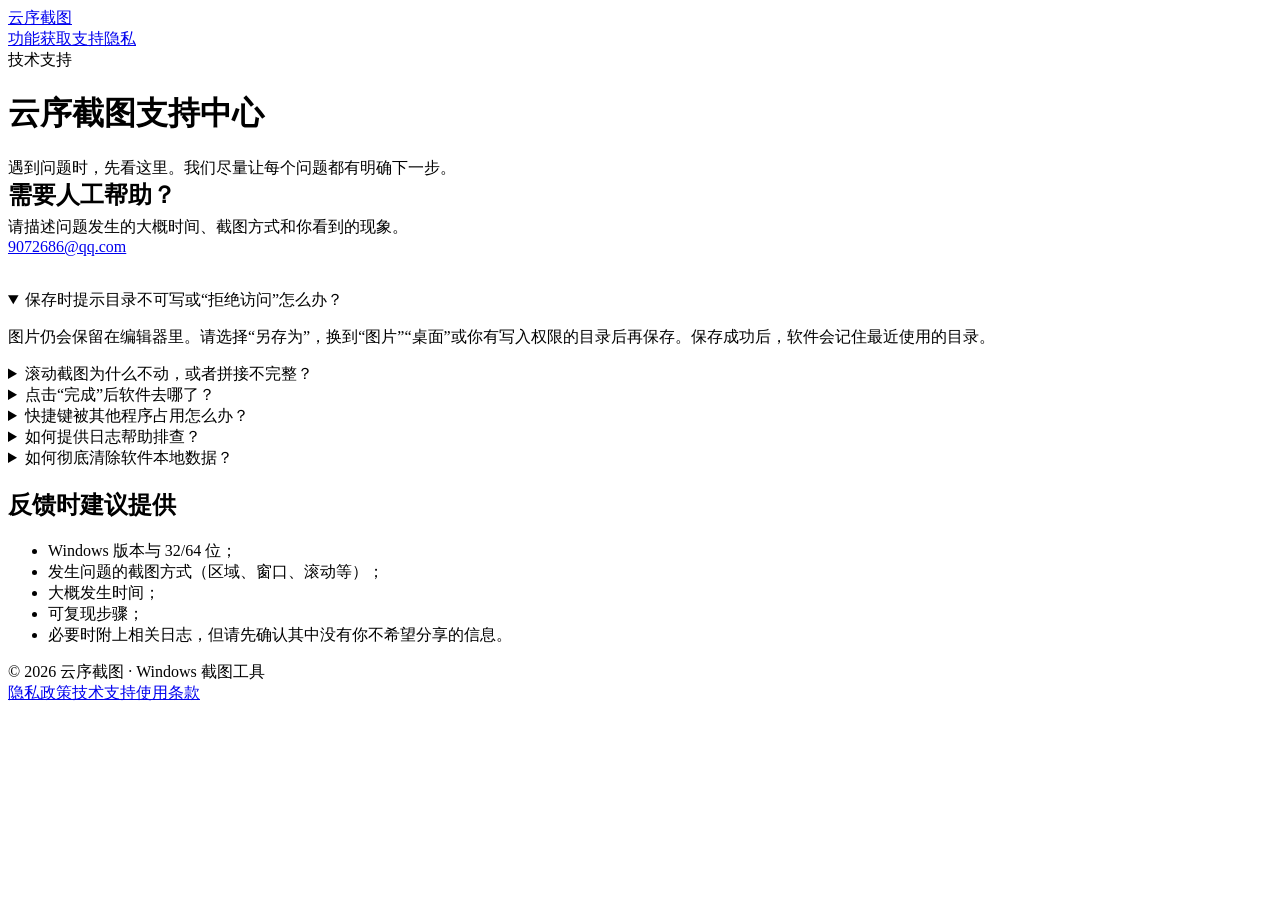
==== support.html @ 7f5ceaa1 "Add files via upload" ====
<!doctype html><html lang="zh-CN"><head><title>技术支持｜云序截图</title><meta name="description" content="云序截图常见问题、日志位置与支持联系方式。"><meta charset="utf-8"><meta name="viewport" content="width=device-width,initial-scale=1"><meta name="color-scheme" content="light"><link rel="icon" href="assets/favicon.png"><link rel="apple-touch-icon" href="assets/apple-touch-icon.png"><link rel="stylesheet" href="assets/style.css"><script defer src="assets/site-config.js"></script><script defer src="assets/app.js"></script></head><body class="legal-page"><header class="topbar"><div class="wrap nav"><a class="brand" href="index.html"><img src="assets/favicon.png" alt=""><span>云序截图</span></a><nav class="navlinks" aria-label="主导航"><a href="index.html#features">功能</a><a href="download.html">获取</a><a href="support.html">支持</a><a href="privacy.html">隐私</a></nav></div></header><main class="legal"><div class="wrap paper"><span class="tag">技术支持</span><h1>云序截图支持中心</h1><div class="meta">遇到问题时，先看这里。我们尽量让每个问题都有明确下一步。</div>
<div class="store-panel"><div><h2 style="font-size:24px;margin:0 0 6px">需要人工帮助？</h2><p style="margin:0;color:var(--muted)">请描述问题发生的大概时间、截图方式和你看到的现象。</p></div><a class="btn primary" data-email href="mailto:9072686@qq.com">9072686@qq.com</a></div>
<section class="faq" style="margin-top:34px"><details open><summary>保存时提示目录不可写或“拒绝访问”怎么办？</summary><p>图片仍会保留在编辑器里。请选择“另存为”，换到“图片”“桌面”或你有写入权限的目录后再保存。保存成功后，软件会记住最近使用的目录。</p></details>
<details><summary>滚动截图为什么不动，或者拼接不完整？</summary><p>优先使用“自动滚动”。如果当前页面不支持自动滚动，请按界面提示把鼠标放回蓝框内再滚动。游戏、受保护内容、远程桌面、持续大面积动画和高度重复页面可能无法可靠拼接。</p></details>
<details><summary>点击“完成”后软件去哪了？</summary><p>从可见主界面开始截图时，完成后会恢复主界面；如果原本就是从托盘开始，则继续保持托盘状态。可点击托盘图标恢复主界面。</p></details>
<details><summary>快捷键被其他程序占用怎么办？</summary><p>进入“软件设置”，点击快捷键输入框后直接按新的组合键。软件会在保存前提示该组合键是否可用。</p></details>
<details><summary>如何提供日志帮助排查？</summary><p>在“软件设置 → 通用”中打开日志目录。日志默认位于 <span class="code">%LOCALAPPDATA%\YunxuScreenshot\logs</span>。发送前请先自行确认内容，因为日志可能包含本地路径、窗口类名等技术信息。</p></details>
<details><summary>如何彻底清除软件本地数据？</summary><p>退出云序截图后删除 <span class="code">%LOCALAPPDATA%\YunxuScreenshot</span>。这不会自动删除你已经保存到其他目录的截图文件。</p></details></section>
<h2>反馈时建议提供</h2><ul><li>Windows 版本与 32/64 位；</li><li>发生问题的截图方式（区域、窗口、滚动等）；</li><li>大概发生时间；</li><li>可复现步骤；</li><li>必要时附上相关日志，但请先确认其中没有你不希望分享的信息。</li></ul></div></main><footer class="footer"><div class="wrap footer-row"><div>© 2026 云序截图 · Windows 截图工具</div><div class="footer-links"><a href="privacy.html">隐私政策</a><a href="support.html">技术支持</a><a href="terms.html">使用条款</a></div></div></footer></body></html>
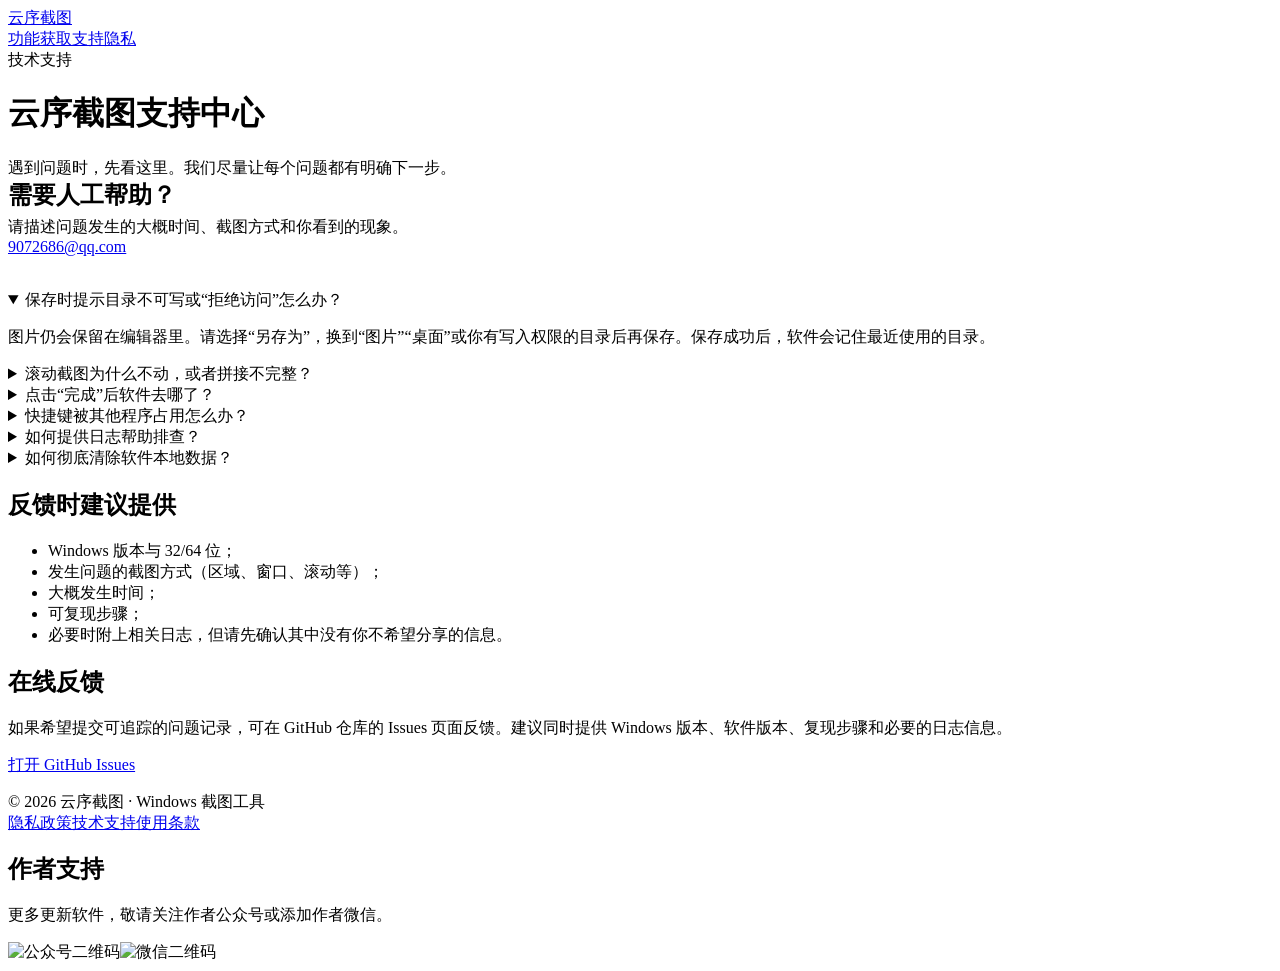
==== commit 44fe0cd4: "Add files via upload" ====
--- a/support.html
+++ b/support.html
@@ -6,4 +6,10 @@
 <details><summary>快捷键被其他程序占用怎么办？</summary><p>进入“软件设置”，点击快捷键输入框后直接按新的组合键。软件会在保存前提示该组合键是否可用。</p></details>
 <details><summary>如何提供日志帮助排查？</summary><p>在“软件设置 → 通用”中打开日志目录。日志默认位于 <span class="code">%LOCALAPPDATA%\YunxuScreenshot\logs</span>。发送前请先自行确认内容，因为日志可能包含本地路径、窗口类名等技术信息。</p></details>
 <details><summary>如何彻底清除软件本地数据？</summary><p>退出云序截图后删除 <span class="code">%LOCALAPPDATA%\YunxuScreenshot</span>。这不会自动删除你已经保存到其他目录的截图文件。</p></details></section>
-<h2>反馈时建议提供</h2><ul><li>Windows 版本与 32/64 位；</li><li>发生问题的截图方式（区域、窗口、滚动等）；</li><li>大概发生时间；</li><li>可复现步骤；</li><li>必要时附上相关日志，但请先确认其中没有你不希望分享的信息。</li></ul></div></main><footer class="footer"><div class="wrap footer-row"><div>© 2026 云序截图 · Windows 截图工具</div><div class="footer-links"><a href="privacy.html">隐私政策</a><a href="support.html">技术支持</a><a href="terms.html">使用条款</a></div></div></footer></body></html>+<h2>反馈时建议提供</h2><ul><li>Windows 版本与 32/64 位；</li><li>发生问题的截图方式（区域、窗口、滚动等）；</li><li>大概发生时间；</li><li>可复现步骤；</li><li>必要时附上相关日志，但请先确认其中没有你不希望分享的信息。</li></ul><h2>在线反馈</h2><p>如果希望提交可追踪的问题记录，可在 GitHub 仓库的 Issues 页面反馈。建议同时提供 Windows 版本、软件版本、复现步骤和必要的日志信息。</p><p><a class="btn primary" href="https://github.com/qindagui/YunXu-screenshot/issues" target="_blank" rel="noopener">打开 GitHub Issues</a></p></div></main><footer class="footer"><div class="wrap footer-row"><div>© 2026 云序截图 · Windows 截图工具</div><div class="footer-links"><a href="privacy.html">隐私政策</a><a href="support.html">技术支持</a><a href="terms.html">使用条款</a></div></div></footer>
+<section>
+<h2>作者支持</h2>
+<p>更多更新软件，敬请关注作者公众号或添加作者微信。</p>
+<div><img src="assets/official_account_qr.png" alt="公众号二维码" width="220"><img src="assets/customer_service_wechat_qr.png" alt="微信二维码" width="220"></div>
+</section>
+</body></html>
